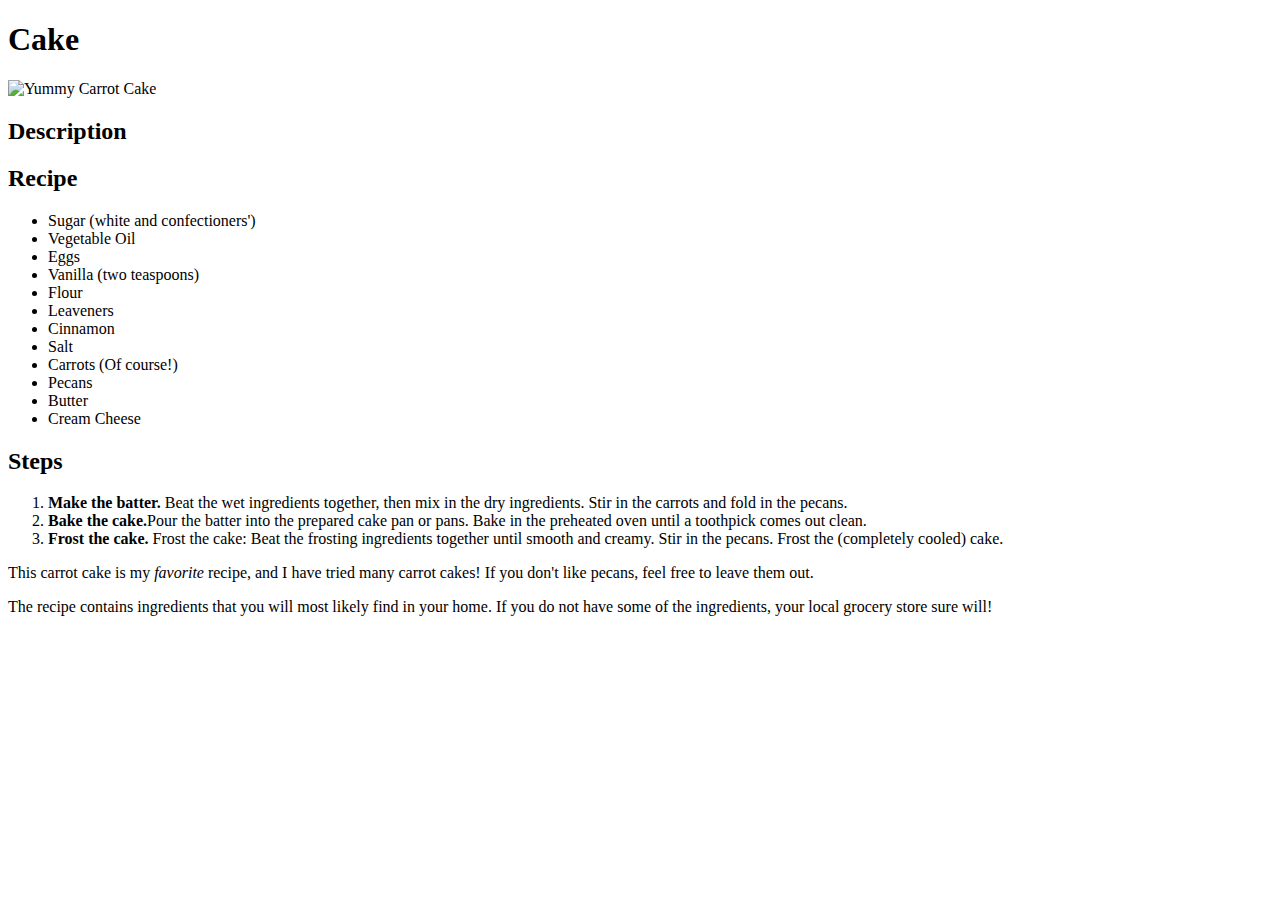
==== recipes/cake.html @ f5f857c1 "Modified index.html by linking cake.html which contains recipe instructions to index.html" ====
<!DOCTYPE html>
<html lang="en">
<head>
    <meta charset="UTF-8">
    <meta name="viewport" content="width=device-width, initial-scale=1.0">
    <title>Document</title>
</head>
<body>
    <h1>Cake</h1>
    <img src="https://imagesvc.meredithcorp.io/v3/mm/image?url=https%3A%2F%2Fpublic-assets.meredithcorp.io%2F881c39dd0b0972816f2eee7c32afe028%2F168545678983320230409_194913.jpg&q=60&c=sc&orient=true&poi=auto&h=512" alt="Yummy Carrot Cake">
    <h2>Description</h2>
    <h2>Recipe</h2>
    <ul>
        <li>Sugar (white and confectioners')</li>
        <li>Vegetable Oil</li>
        <li>Eggs</li>
        <li>Vanilla (two teaspoons)</li>
        <li>Flour</li>
        <li>Leaveners</li>
        <li>Cinnamon</li>
        <li>Salt</li>
        <li>Carrots (Of course!)</li>
        <li>Pecans</li>
        <li>Butter</li>
        <li>Cream Cheese</li>
    </ul>

    <h2>Steps</h2>
    <ol>
        <li><strong>Make the batter.</strong> Beat the wet ingredients together, then mix in the dry ingredients. Stir in the carrots and fold in the pecans.</li>
        <li><strong>Bake the cake.</strong>Pour the batter into the prepared cake pan or pans. Bake in the preheated oven until a toothpick comes out clean.</li>
        <li><strong>Frost the cake.</strong> Frost the cake: Beat the frosting ingredients together until smooth and creamy. Stir in the pecans. Frost the (completely cooled) cake.</li>

    </ol>
    <p>This carrot cake is my <em>favorite</em> recipe, and I have tried many carrot cakes! If you don't like pecans, feel free to leave them out.</p>
    <p>The recipe contains ingredients that you will most likely find in your home. If you do not have 
        some of the ingredients, your local grocery store sure will!
    </p>
</body>
</html>
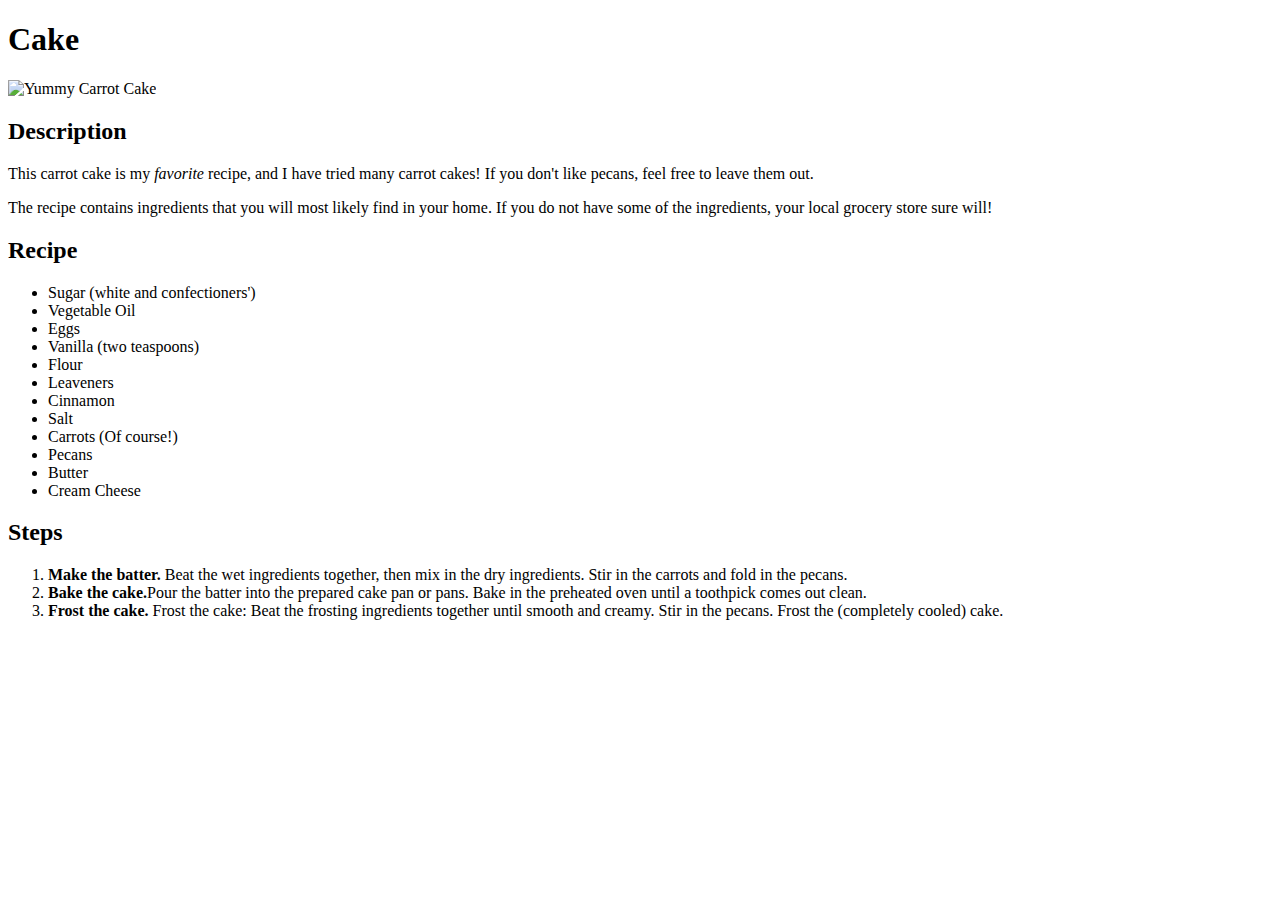
==== commit 0eedfd31: "Added another recipe to ../index.html called Flank-Steak. Additionally, reformated <p> tags to go ri" ====
--- a/recipes/cake.html
+++ b/recipes/cake.html
@@ -3,12 +3,16 @@
 <head>
     <meta charset="UTF-8">
     <meta name="viewport" content="width=device-width, initial-scale=1.0">
-    <title>Document</title>
+    <title>Cake</title>
 </head>
 <body>
     <h1>Cake</h1>
     <img src="https://imagesvc.meredithcorp.io/v3/mm/image?url=https%3A%2F%2Fpublic-assets.meredithcorp.io%2F881c39dd0b0972816f2eee7c32afe028%2F168545678983320230409_194913.jpg&q=60&c=sc&orient=true&poi=auto&h=512" alt="Yummy Carrot Cake">
     <h2>Description</h2>
+     <p>This carrot cake is my <em>favorite</em> recipe, and I have tried many carrot cakes! If you don't like pecans, feel free to leave them out.</p>
+    <p>The recipe contains ingredients that you will most likely find in your home. If you do not have 
+        some of the ingredients, your local grocery store sure will!
+    </p>
     <h2>Recipe</h2>
     <ul>
         <li>Sugar (white and confectioners')</li>
@@ -32,9 +36,5 @@
         <li><strong>Frost the cake.</strong> Frost the cake: Beat the frosting ingredients together until smooth and creamy. Stir in the pecans. Frost the (completely cooled) cake.</li>
 
     </ol>
-    <p>This carrot cake is my <em>favorite</em> recipe, and I have tried many carrot cakes! If you don't like pecans, feel free to leave them out.</p>
-    <p>The recipe contains ingredients that you will most likely find in your home. If you do not have 
-        some of the ingredients, your local grocery store sure will!
-    </p>
 </body>
 </html>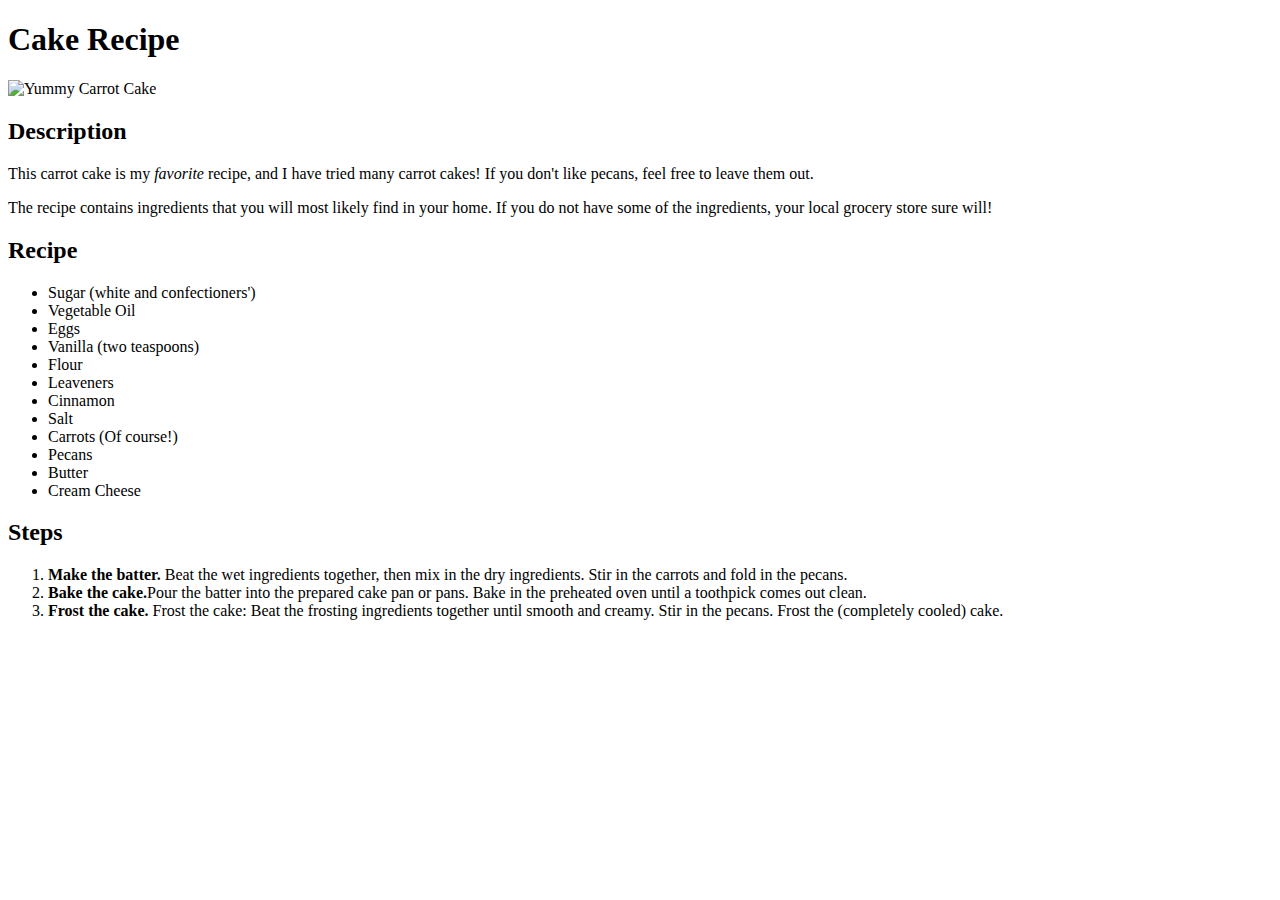
==== commit b0d54747: "Made the final touches such as spelling errors and incorrect titles for the documents." ====
--- a/recipes/cake.html
+++ b/recipes/cake.html
@@ -3,10 +3,10 @@
 <head>
     <meta charset="UTF-8">
     <meta name="viewport" content="width=device-width, initial-scale=1.0">
-    <title>Cake</title>
+    <title>Cake Recipe</title>
 </head>
 <body>
-    <h1>Cake</h1>
+    <h1>Cake Recipe</h1>
     <img src="https://imagesvc.meredithcorp.io/v3/mm/image?url=https%3A%2F%2Fpublic-assets.meredithcorp.io%2F881c39dd0b0972816f2eee7c32afe028%2F168545678983320230409_194913.jpg&q=60&c=sc&orient=true&poi=auto&h=512" alt="Yummy Carrot Cake">
     <h2>Description</h2>
      <p>This carrot cake is my <em>favorite</em> recipe, and I have tried many carrot cakes! If you don't like pecans, feel free to leave them out.</p>
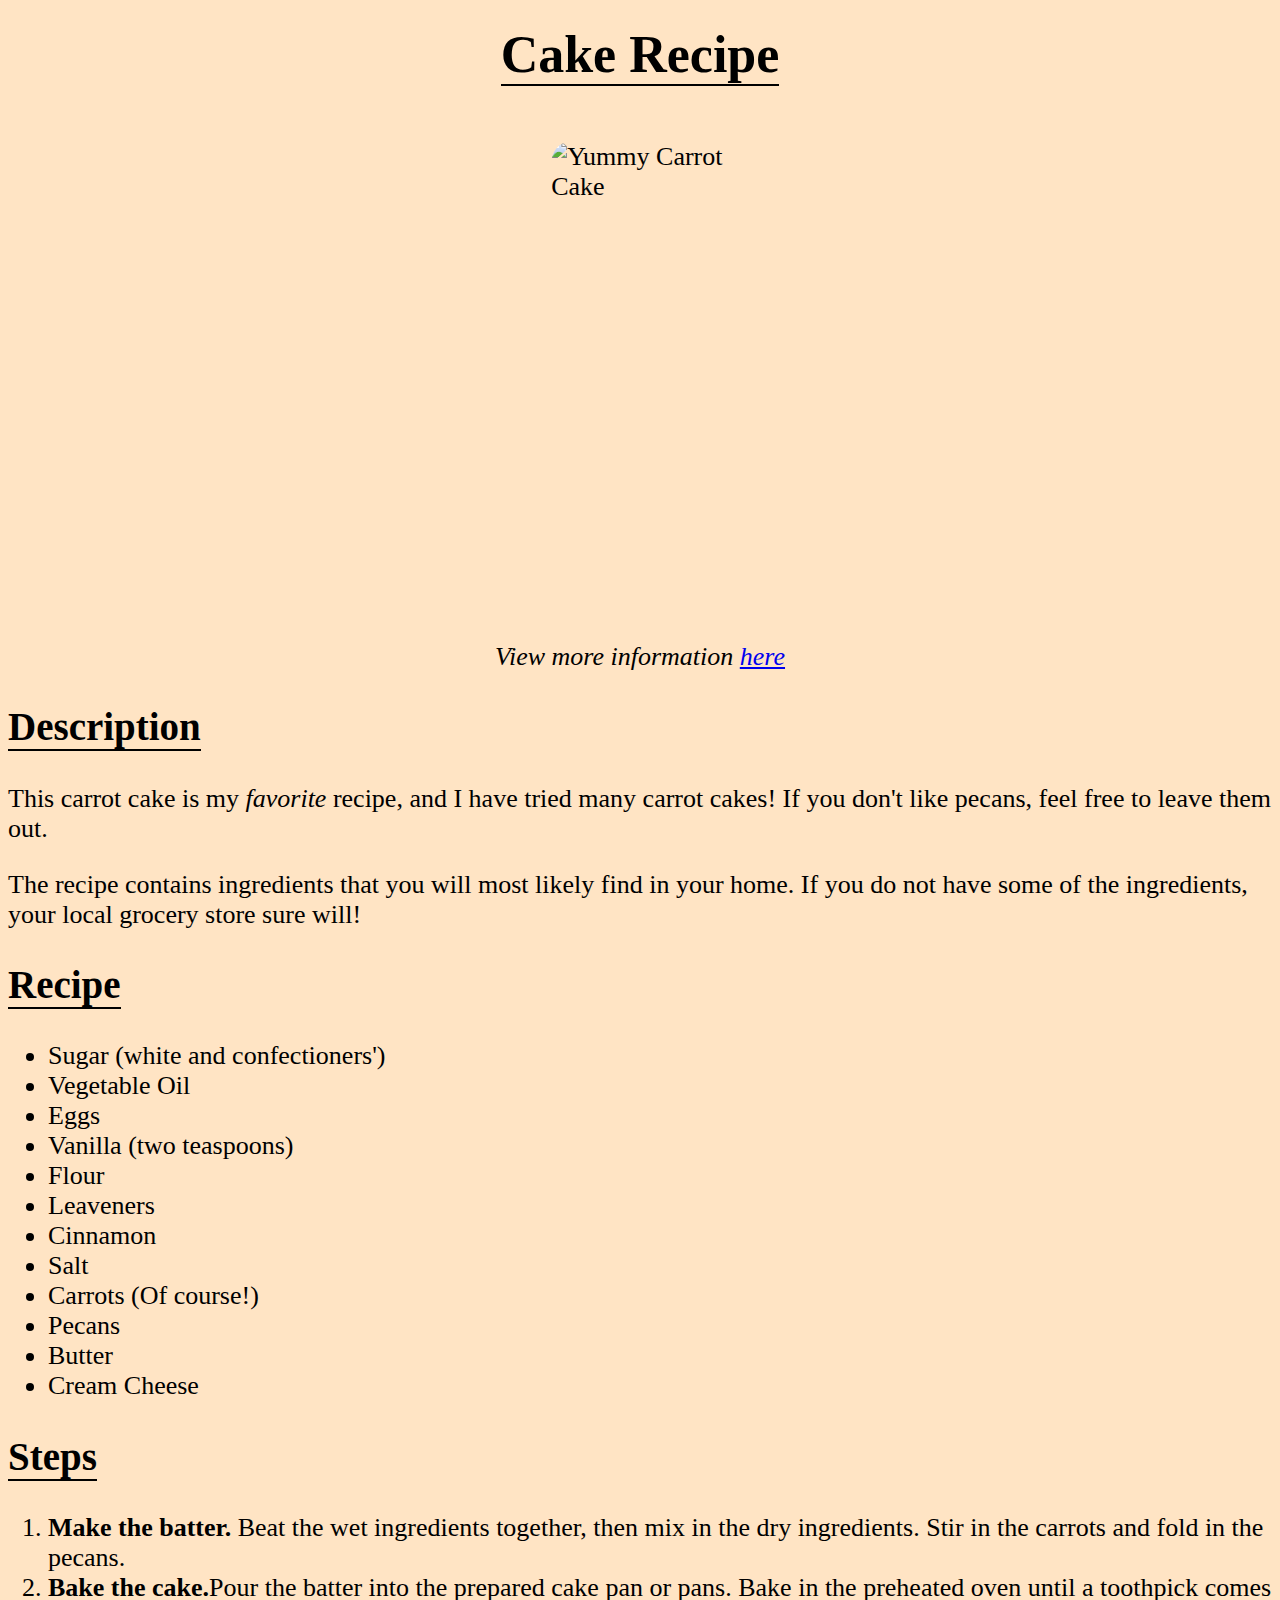
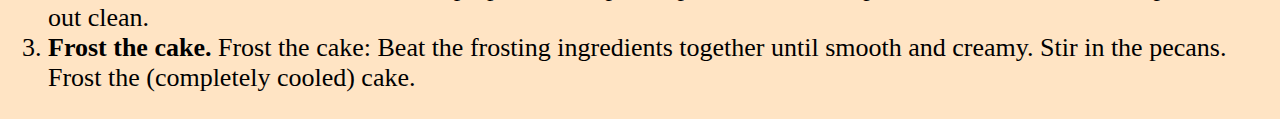
==== commit 2a10675a: "Added CSS files for all html files including index.html. More changes to come for flank-steak and sa" ====
--- a/recipes/cake.html
+++ b/recipes/cake.html
@@ -4,11 +4,17 @@
     <meta charset="UTF-8">
     <meta name="viewport" content="width=device-width, initial-scale=1.0">
     <title>Cake Recipe</title>
+    <link rel="stylesheet" href="cake.css">
 </head>
 <body>
     <h1>Cake Recipe</h1>
-    <img src="https://imagesvc.meredithcorp.io/v3/mm/image?url=https%3A%2F%2Fpublic-assets.meredithcorp.io%2F881c39dd0b0972816f2eee7c32afe028%2F168545678983320230409_194913.jpg&q=60&c=sc&orient=true&poi=auto&h=512" alt="Yummy Carrot Cake">
-    <h2>Description</h2>
+    <figure>
+        <img src="https://imagesvc.meredithcorp.io/v3/mm/image?url=https%3A%2F%2Fpublic-assets.meredithcorp.io%2F881c39dd0b0972816f2eee7c32afe028%2F168545678983320230409_194913.jpg&q=60&c=sc&orient=true&poi=auto&h=512" alt="Yummy Carrot Cake">
+        <figcaption><em>View more information <a href="https://www.allrecipes.com/recipe/7402/carrot-cake-iii/"> here</a></em></figcaption>
+    </figure>
+    
+    
+    <h2 class="description">Description</h2>
      <p>This carrot cake is my <em>favorite</em> recipe, and I have tried many carrot cakes! If you don't like pecans, feel free to leave them out.</p>
     <p>The recipe contains ingredients that you will most likely find in your home. If you do not have 
         some of the ingredients, your local grocery store sure will!
--- a/recipes/cake.css
+++ b/recipes/cake.css
@@ -0,0 +1,37 @@
+body{
+    background-color: bisque;
+    font-size: 26px;
+}
+
+h1{
+    margin: 25px auto 1px auto;
+    text-align: center;
+    border-bottom: 2px solid black;
+    width: fit-content;
+}
+
+img{
+    align-items: center;
+    display: block;
+    width: 15%;
+    height: 500px;
+    margin-left: auto;
+    margin-right: auto;
+    border-radius: 10%;
+    padding-top: 30px;
+}
+figcaption{
+    text-align: center;
+}
+
+h2{
+    border-bottom: 2px solid;
+    width: fit-content; 
+    
+
+}
+
+.unordered-list{
+    border: 2px solid black;
+    margin: 0;
+}